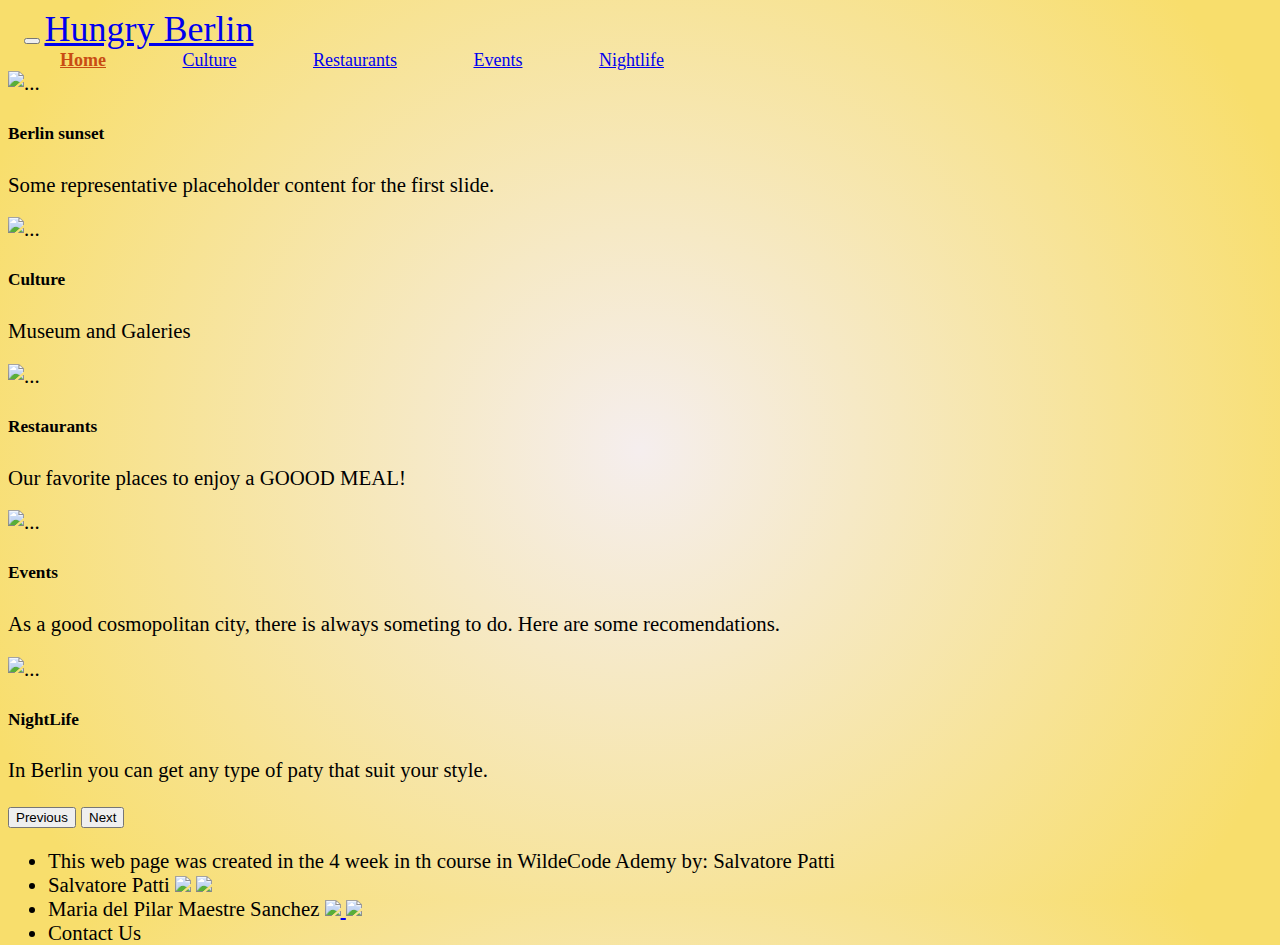
==== index.html @ 7917c109 "adding Navbar Home button" ====
<!DOCTYPE html>
<html lang="en">
<head>
    <meta charset="UTF-8">
    <meta http-equiv="X-UA-Compatible" content="IE=edge">
    <meta name="viewport" content="width=device-width, initial-scale=1.0">
    <link href="https://cdn.jsdelivr.net/npm/bootstrap@5.0.1/dist/css/bootstrap.min.css" rel="stylesheet"
     integrity="sha384-+0n0xVW2eSR5OomGNYDnhzAbDsOXxcvSN1TPprVMTNDbiYZCxYbOOl7+AMvyTG2x" crossorigin="anonymous">
     <link rel="stylesheet" href="https://use.fontawesome.com/releases/v5.15.3/css/all.css" integrity="sha384-SZXxX4whJ79/gErwcOYf+zWLeJdY/qpuqC4cAa9rOGUstPomtqpuNWT9wdPEn2fk" crossorigin="anonymous">
    <link rel="stylesheet" href="style.css">
    <title>Hungry Berlin</title>
</head>
<body>
    
    <nav class="navbar navbar-expand-lg navbar-light ">
      <div class="container-fluid">
        <button class="navbar-toggler" type="button" data-bs-toggle="collapse" data-bs-target="#navbarNavAltMarkup" aria-controls="navbarNavAltMarkup" aria-expanded="false" aria-label="Toggle navigation">
          <span class="navbar-toggler-icon"></span>
        </button>
        <a class="navbar-brand" href="#">Hungry Berlin</a>
        <div class="collapse navbar-collapse" id="navbarNavAltMarkup">
          <div class="navbar-nav">
            <a class="nav-link active" href="#">Home</a>
            <a class="nav-link" href="./culture.html">Culture</a>
            <a class="nav-link" href="./restaurants.html">Restaurants</a>
            <a class="nav-link" href="#">Events</a>
            <a class="nav-link " href="./nightlife.html">Nightlife</a>
          </div>
        </div>
      </div>
    </nav> 
  


      <!-- CASOURSEL -->

      <div id="carouselExampleControls" class="carousel slide" >
        <div class="carousel-inner">
          <div class="carousel-item active">
            <img src="https://www.riotgames.com/darkroom/1440/c2f185cb48161e1bb6c6fea45257bdcb:dfdab8b9364f007f0fd96be0b1cf52be/berlin.jpg" class="d-block " alt="...">
            <div class="carousel-caption d-none d-md-block">
                <h5>Berlin sunset</h5>
                <p>Some representative placeholder content for the first slide.</p>
              </div>
          </div>
          <div class="carousel-item">
            <img src="https://cdn.pixabay.com/photo/2018/07/21/13/17/berlin-3552537_960_720.jpg" class="d-block " alt="...">
            <div class="carousel-caption d-none d-md-block">
                <h5>Culture</h5>
                <p>Museum and Galeries</p>
              </div>
          </div>
          <div class="carousel-item">
            <img src="https://www.tip-berlin.de/wp-content/uploads/2019/07/2019.04.18-Terrasse-CS%C2%A9Marvin-Pelny-39-1600x1067.jpg" class="d-block " alt="...">
            <div class="carousel-caption d-none d-md-block">
                <h5>Restaurants</h5>
                <p>Our favorite places to enjoy a GOOOD MEAL!</p>
              </div>
          </div>
          <div class="carousel-item">
            <img src="https://awesomeberlin.net/wp-content/uploads/2014/10/klunker.jpg" class="d-block " alt="...">
            <div class="carousel-caption d-none d-md-block">
                <h5>Events</h5>
                <p>As a good cosmopolitan city, there is always someting to do. Here are some recomendations.</p>
              </div>
          </div>
          <div class="carousel-item">
            <img src="https://scontent-dus1-1.xx.fbcdn.net/v/t31.18172-8/22528636_1212808722152282_7123819863933659393_o.jpg?_nc_cat=108&ccb=1-3&_nc_sid=730e14&_nc_eui2=AeGlfIsFp15sr4lYJLZv9R-gM45PhgNtwekzjk-GA23B6ceUwfc70DAinWifRz7XFfM&_nc_ohc=HaLZEhIUWUkAX-3U3Xs&_nc_ht=scontent-dus1-1.xx&oh=bcc8881fac3eba36b60a0604c800e3b9&oe=60F74139" class="d-block " alt="...">
            <div class="carousel-caption d-none d-md-block">
                <h5>NightLife</h5>
                <p>In Berlin you can get any type of paty that suit your style.</p>
              </div>
          </div>

          <button class="carousel-control-prev" type="button" data-bs-target="#carouselExampleControls" data-bs-slide="prev">
            <span class="carousel-control-prev-icon" aria-hidden="true"></span>
            <span class="visually-hidden">Previous</span>
          </button>
          <button class="carousel-control-next" type="button" data-bs-target="#carouselExampleControls" data-bs-slide="next">
            <span class="carousel-control-next-icon" aria-hidden="true"></span>
            <span class="visually-hidden">Next</span>
          </button>

        </div>
     </div>


<div>  
  <footer class="footer">

    <ul>
			<li>This web page was created in the 4 week in th course in WildeCode Ademy by: Salvatore Patti </li>
  			<li>Salvatore Patti 
          <a href= "https://github.com/sal9110" > 
            <img src="https://img.icons8.com/ios-glyphs/32/000000/github.png"></a>
          <a href = "https://www.linkedin.com/in/salvatore-patti-9b5198141/"> 
            <img src="https://img.icons8.com/ios-filled/32/000000/linkedin.png"> </a> </li>
  			<li>Maria del Pilar Maestre Sanchez <a href= "https://www.linkedin.com/in/mar%C3%ADa-del-pilar-maestre-s%C3%A1nchez-35956a213/"> 
          <img src="https://img.icons8.com/ios-filled/32/000000/linkedin.png"> </a>
        <a href = "https://github.com/Kariakito">  
          <img src="https://img.icons8.com/ios-glyphs/32/000000/github.png"></a></li>
  			<li>Contact Us</li>
		</ul>
    
    
  </footer>  
</div>
      <script src="https://cdn.jsdelivr.net/npm/bootstrap@5.0.1/dist/js/bootstrap.bundle.min.js" integrity="sha384-gtEjrD/SeCtmISkJkNUaaKMoLD0//ElJ19smozuHV6z3Iehds+3Ulb9Bn9Plx0x4" crossorigin="anonymous"></script>
</body>
</html>
---- style.css ----
html{
    height: 100%;
} 
.body{
     background:rgb(0,0,0);
background: radial-gradient(circle, rgb(185, 178, 178) 0%, rgb(242, 234, 121) 90%);

    font-family: -apple-system, BlinkMacSystemFont, 'Segoe UI', Roboto, Oxygen, Ubuntu, Cantarell, 'Open Sans', 'Helvetica Neue', sans-serif;
}

body{
    height: 100%;
     background: rgb(0,0,0);
background: radial-gradient(circle, rgb(245, 238, 238) 0%, rgb(248, 222, 108) 90%);

}

@media screen and (min-width:1000px){
    body{
        font-size: 130%;
    }
}




/* NAV */

.navbar{
    margin : 0 1rem;
}
@media screen and (min-width:992px){
    .navbar{
        font-size: 18px;
    }
}
@media screen and (min-width:1450px){
    .navbar{
        font-size: 1.6rem;
    }
}

.navbar-collapse {
    justify-content: center;
}

.nav-link{
    margin: 0 2em;
}
.navbar-brand{
    font-size: 2em;
}

.navbar-light .navbar-nav .nav-link.active, .navbar-light .navbar-nav .show>.nav-link {
    font-weight: bold;
    color:rgb(200, 76, 19)
    
}

/* HEADER */

.container-header{
 display: flex;
 justify-content: center;
 align-items: center;;
 min-height: 15vh;
 background-repeat:no-repeat;
 background-size:cover;
 margin : 0 1rem;
}

.events-header{
    background-image: url(./img/event_Header.jpg);
    background-position: left bottom;
}


.nightlife-header{
    background-image: url(./img/nightlife-header.jpeg);
    background-position: center
}

.culture-header{
    background-image: url(./img/culture-header.jpeg);
    background-position: center
}


.restaurants-header{ 
    background-image: url(./img/restaurant-header.jpeg);
    background-position: center
}

@media screen and (min-width: 680px){
    .container-header{
        min-height: 20vh;
    }
}


.text-header{
    color: white;
    font-size: 2.5em;
    background-color: rgba(31, 30, 30, 0.438);
}


@media screen and (min-width:1450px){
    .text-header{
        font-size: 4em ;
    }
}

/* CARDS */

.card{
    display: block;
    width: 100%;
    margin: 1rem;
    background: rgb(0,0,0);
    background: radial-gradient(circle, rgb(255, 255, 255) 0%, rgba(236, 236, 188, 0.685) 80%);
    box-shadow: 2px 2px 5px;
}

@media screen and (min-width: 765px){
    .card{
        margin: 2em  auto;
        width: 45%;
        height: auto;
    }
    
}

@media screen and (min-width: 1198px){
    .card{
        margin: 2em  auto;
        width: 30%;
        height: auto;
    }
    
}

@media screen and (min-width: 1650px){
    .card{
        margin: 2em  2em;
        width: 25%;
        height: auto;
    }
    
}

.card-container{
    display: flex; 
    flex-wrap: wrap;
    justify-content: center;
    margin: 2em auto;
}
.card:hover{
    transform: scale(1.05);
    transition: transform .4s;
}
.card-img-top{
    
    width: 100%;
    height: 15rem;
    object-fit:cover;
}

.card-title{
    font-weight: bold;
    margin-bottom: 1em;
}

.card-subtitle{
    margin-bottom: 1em;
    font-size: 20px;
    color : rgb(200, 76, 19);
}

/* CAROUSEL */

.carousel-item img{
    height: 35vh;
    object-fit:cover;
    width: 100%;
    object-position:  50% 50%;
}

@media screen and (min-width:1198px){
    .carousel-item img{
        height: 60vh;
        width: 100%;
        
    }
}

/* Footer */

.footer {

    margin-top:auto;
}

i{
    color: black;

}

i:hover{
    color:gray;
}
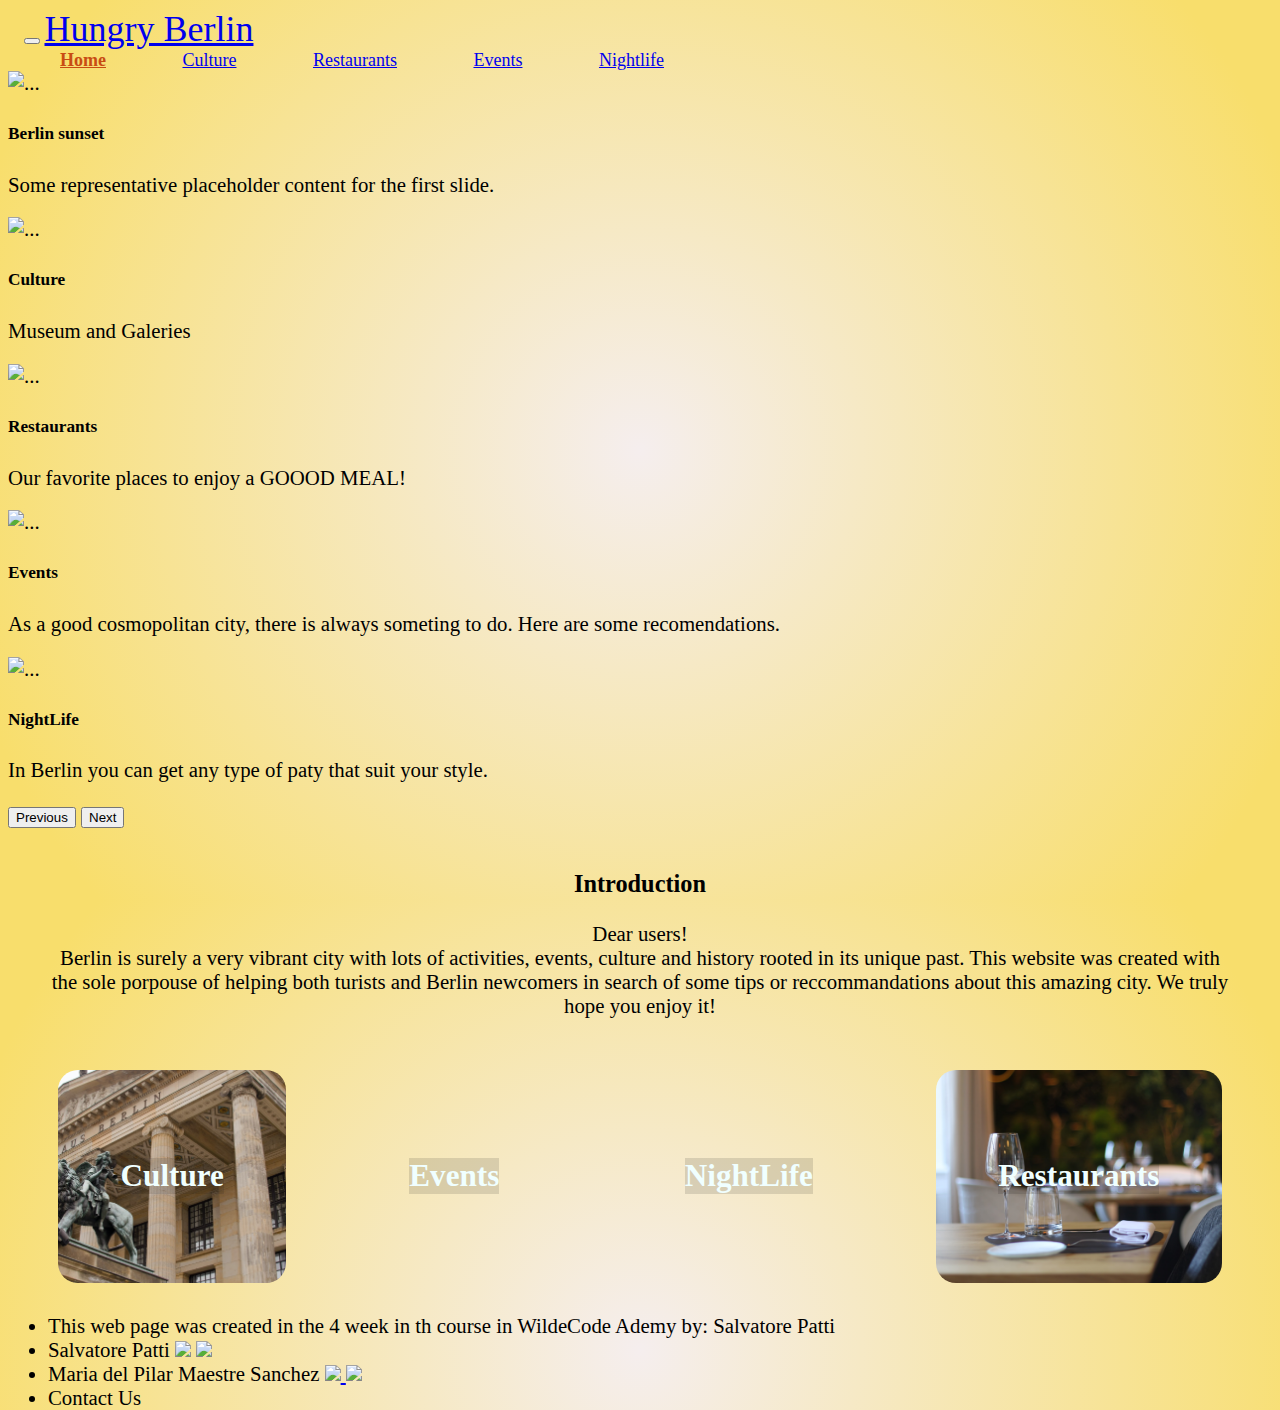
==== commit dd1b01fd: "added button cards to homepage" ====
--- a/index.html
+++ b/index.html
@@ -86,6 +86,36 @@
 
 
 <div>  
+<div class="intro">
+  <h3>Introduction</h3>
+<p>
+  Dear users! <br>
+  Berlin is surely a very vibrant city with lots of activities, events, culture and history rooted in its unique past.
+  This website was created with the sole porpouse of helping both turists and Berlin newcomers in search of some tips or reccommandations about this amazing city.
+ 
+  We truly hope you enjoy it!
+</p>
+</div>
+
+<div class="index-btn-container ">
+    <div onclick="location.href='culture.html';" class="indexButton culture ">
+      <h2 class=>Culture</h2>
+    </div>
+  
+  <div onclick="location.href='events.html';" class="indexButton events  ">
+    <h2 class=>Events</h2>
+  </div>
+
+  <div onclick="location.href='nightlife.html';"  class="indexButton nightlife ">
+    <h2 class=>NightLife</h2>
+  </div>
+
+  <div onclick="location.href='restaurants.html';" class="indexButton  restaurants ">
+    <h2 class=>Restaurants</h2>
+  </div>
+</div>
+
+
   <footer class="footer">
 
     <ul>
--- a/style.css
+++ b/style.css
@@ -69,7 +69,7 @@
  margin : 0 1rem;
 }
 
-.events-header{
+.events-header {
     background-image: url(./img/event_Header.jpg);
     background-position: left bottom;
 }
@@ -194,6 +194,88 @@
     }
 }
 
+/* HOMEPAGE INTRO  */
+
+.intro{
+    margin: 2em;
+text-align: center;
+
+}
+
+/* HOMEPAGE BUTTONS */
+
+@media screen and (min-width: 1074px){
+    .index-btn-container{
+        display: flex;
+        justify-content: space-evenly;
+        flex-wrap: wrap;
+    }
+}
+
+@media screen and (min-width: 1350px){
+    .index-btn-container{
+        justify-content: space-evenly;
+    }
+}
+
+.indexButton{
+    
+    margin: 0.5em ;
+    padding: 3em;
+    border-radius: 20px;
+    
+}
+
+@media screen and (min-width: 1350px) {
+    .indexButton{
+    
+        margin: 0.2em ;
+        padding: 4em;
+        border-radius: 20px;
+        width: 20vw;
+    }
+}
+
+.indexButton:hover{
+    transform: scale(1.05);
+    transition: transform .4s;
+}
+
+.index-btn-container h2 {
+    text-decoration: none;
+    color: azure;
+    text-align: center;
+    background-color: rgba(31, 30, 30, 0.138)
+}
+
+
+.events {
+    background: no-repeat url(./img/event_Header.jpg);
+    background-position: left bottom;
+    background-size:cover;
+    
+}
+
+
+.nightlife{
+    background: no-repeat url(./img/nightlife-header.jpeg);
+    background-position: center;
+    background-size:cover;
+}
+
+.culture{
+    background: no-repeat url(./img/culture-header.jpeg);
+    background-position: center;
+    background-size:cover;
+}
+
+.restaurants{ 
+    background: no-repeat  url(./img/restaurant-header.jpeg);
+    background-position: center;
+    background-size:cover;
+}
+
+
 /* Footer */
 
 .footer {
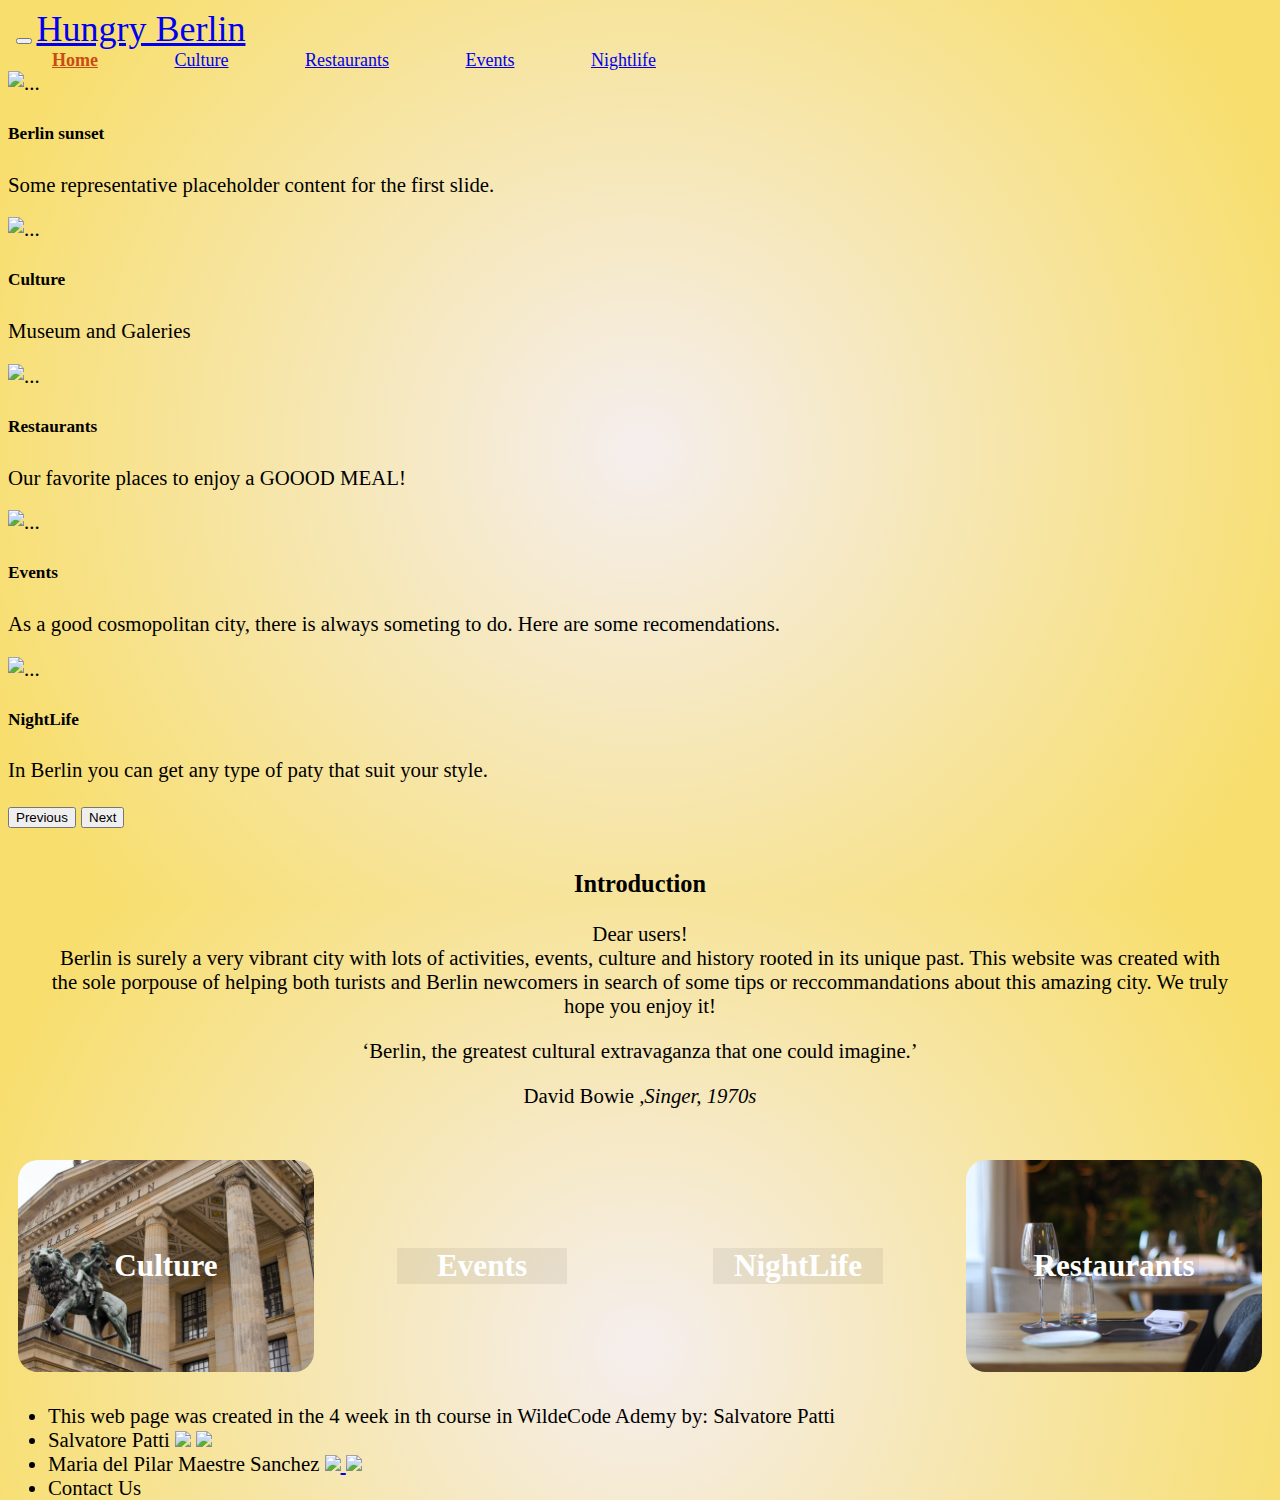
==== commit 3cf2d19b: "added new card in culture and adjusted index html button + a berlin quote" ====
--- a/index.html
+++ b/index.html
@@ -83,20 +83,25 @@
 
         </div>
      </div>
+<div> 
+<!-- INTODUCTION  -->
+  <div class="intro">
+    <h3>Introduction</h3>
+  <p>
+    Dear users! <br>
+    Berlin is surely a very vibrant city with lots of activities, events, culture and history rooted in its unique past.
+    This website was created with the sole porpouse of helping both turists and Berlin newcomers in search of some tips or reccommandations about this amazing city.
+  
+    We truly hope you enjoy it!
+  </p>
 
+  <blockquote class="blockquote">
+    <p class="mb-3">‘Berlin, the greatest cultural extravaganza that one could imagine.’</p>
+    <footer class="blockquote-footer">David Bowie <cite title="Source Title">,Singer, 1970s</cite></footer>
+  </blockquote>
+  </div>
 
-<div>  
-<div class="intro">
-  <h3>Introduction</h3>
-<p>
-  Dear users! <br>
-  Berlin is surely a very vibrant city with lots of activities, events, culture and history rooted in its unique past.
-  This website was created with the sole porpouse of helping both turists and Berlin newcomers in search of some tips or reccommandations about this amazing city.
- 
-  We truly hope you enjoy it!
-</p>
-</div>
-
+  <!-- NAVIGATION BUTTON  -->
 <div class="index-btn-container ">
     <div onclick="location.href='culture.html';" class="indexButton culture ">
       <h2 class=>Culture</h2>
--- a/style.css
+++ b/style.css
@@ -27,7 +27,7 @@
 /* NAV */
 
 .navbar{
-    margin : 0 1rem;
+    margin : 0 0.5rem;
 }
 @media screen and (min-width:992px){
     .navbar{
@@ -115,14 +115,14 @@
 
 .card{
     display: block;
-    width: 100%;
+    width: 90%;
     margin: 1rem;
     background: rgb(0,0,0);
     background: radial-gradient(circle, rgb(255, 255, 255) 0%, rgba(236, 236, 188, 0.685) 80%);
     box-shadow: 2px 2px 5px;
 }
 
-@media screen and (min-width: 765px){
+@media screen and (min-width: 700px){
     .card{
         margin: 2em  auto;
         width: 45%;
@@ -204,11 +204,12 @@
 
 /* HOMEPAGE BUTTONS */
 
-@media screen and (min-width: 1074px){
+@media screen and (min-width: 806px){
     .index-btn-container{
+        
         display: flex;
         justify-content: space-evenly;
-        flex-wrap: wrap;
+        flex-wrap:initial;
     }
 }
 
@@ -221,18 +222,23 @@
 .indexButton{
     
     margin: 0.5em ;
-    padding: 3em;
+    padding: 2.5em;
     border-radius: 20px;
     
+    
+}
+
+@media screen and (min-width: 1050px) {
+    .indexButton{
+        width: 25vw;
+        padding: 3em;
+    }
 }
 
 @media screen and (min-width: 1350px) {
     .indexButton{
-    
-        margin: 0.2em ;
-        padding: 4em;
-        border-radius: 20px;
-        width: 20vw;
+        padding: 3.5em;
+        
     }
 }
 
@@ -243,9 +249,9 @@
 
 .index-btn-container h2 {
     text-decoration: none;
-    color: azure;
+    color:rgb(255, 255, 255);
     text-align: center;
-    background-color: rgba(31, 30, 30, 0.138)
+    background-color: rgba(0, 0, 0, 0.061)
 }
 
 
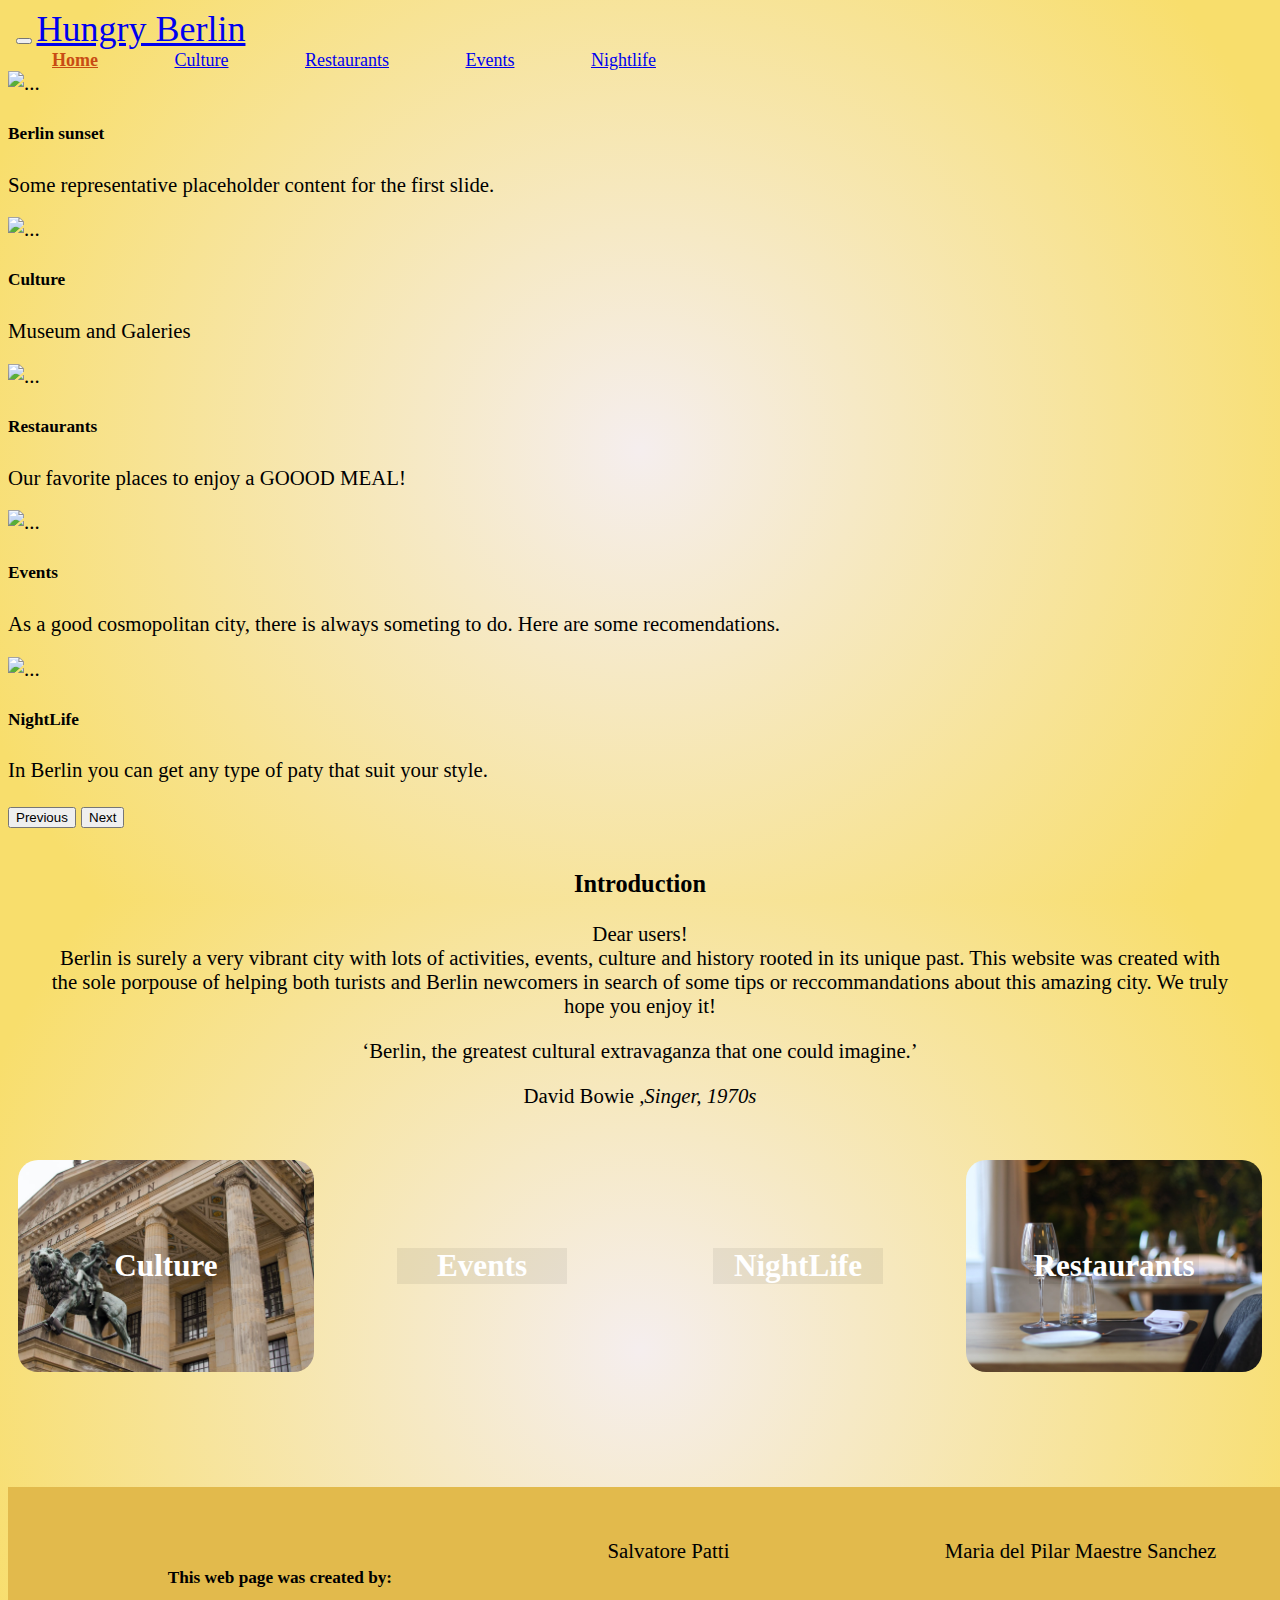
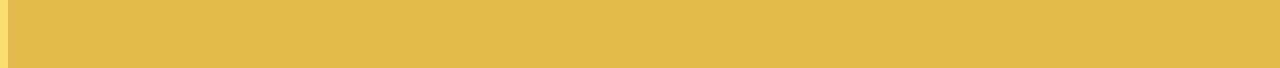
==== commit 43dc5aef: "fixed footer" ====
--- a/index.html
+++ b/index.html
@@ -83,7 +83,7 @@
 
         </div>
      </div>
-<div> 
+
 <!-- INTODUCTION  -->
   <div class="intro">
     <h3>Introduction</h3>
@@ -121,25 +121,33 @@
 </div>
 
 
-  <footer class="footer">
+<div> 
+  <footer class="footer"> 
+  <div class="creators"> 
+    <h5 >This web page was created by:</h5> 
+  </div> 
+      <div>
+        Salvatore Patti 
+      <a href = "https://www.linkedin.com/in/salvatore-patti-9b5198141/"> 
+        <i class="fab fa-linkedin"></i></a> 
+      <a href= "https://github.com/sal9110" > 
+        <i class="fab fa-github"></i></a> 
+        <a href="mailto:salvopatti110@gmail.com"> 
+          <i class="fas fa-envelope"></i></a>
+      </div>
+          <div>
+          Maria del Pilar Maestre Sanchez 
+            <a href= "https://www.linkedin.com/in/mar%C3%ADa-del-pilar-maestre-s%C3%A1nchez-35956a213/"> 
+              <i class="fab fa-linkedin"></i></a> 
+              <a href = "https://github.com/Kariakito"> 
+                <i class="fab fa-github"></i></a> 
+                <a href="mailto:pilarmaestre@gmail.com"> 
+                  <i class="fas fa-envelope"></i></a></li>
+                </div> 
+   
+    </footer> 
+ </div>   
 
-    <ul>
-			<li>This web page was created in the 4 week in th course in WildeCode Ademy by: Salvatore Patti </li>
-  			<li>Salvatore Patti 
-          <a href= "https://github.com/sal9110" > 
-            <img src="https://img.icons8.com/ios-glyphs/32/000000/github.png"></a>
-          <a href = "https://www.linkedin.com/in/salvatore-patti-9b5198141/"> 
-            <img src="https://img.icons8.com/ios-filled/32/000000/linkedin.png"> </a> </li>
-  			<li>Maria del Pilar Maestre Sanchez <a href= "https://www.linkedin.com/in/mar%C3%ADa-del-pilar-maestre-s%C3%A1nchez-35956a213/"> 
-          <img src="https://img.icons8.com/ios-filled/32/000000/linkedin.png"> </a>
-        <a href = "https://github.com/Kariakito">  
-          <img src="https://img.icons8.com/ios-glyphs/32/000000/github.png"></a></li>
-  			<li>Contact Us</li>
-		</ul>
-    
-    
-  </footer>  
-</div>
       <script src="https://cdn.jsdelivr.net/npm/bootstrap@5.0.1/dist/js/bootstrap.bundle.min.js" integrity="sha384-gtEjrD/SeCtmISkJkNUaaKMoLD0//ElJ19smozuHV6z3Iehds+3Ulb9Bn9Plx0x4" crossorigin="anonymous"></script>
 </body>
 </html>
--- a/style.css
+++ b/style.css
@@ -11,7 +11,7 @@
 body{
     height: 100%;
      background: rgb(0,0,0);
-background: radial-gradient(circle, rgb(245, 238, 238) 0%, rgb(248, 222, 108) 90%);
+    background: radial-gradient(circle, rgb(245, 238, 238) 0%, rgb(248, 222, 108) 90%);
 
 }
 
@@ -286,7 +286,19 @@
 
 .footer {
 
-    margin-top:auto;
+ display:inline-flex;
+ align-content: center;
+ justify-content: space-around;
+ margin-top: 5em;
+ margin-bottom:0;
+ width: 100%; 
+ padding: 2.5em;
+ text-align:inherit; 
+ background-color:rgb(226, 186, 76);
+}
+
+.creators{
+    font-weight: bolder;
 }
 
 i{
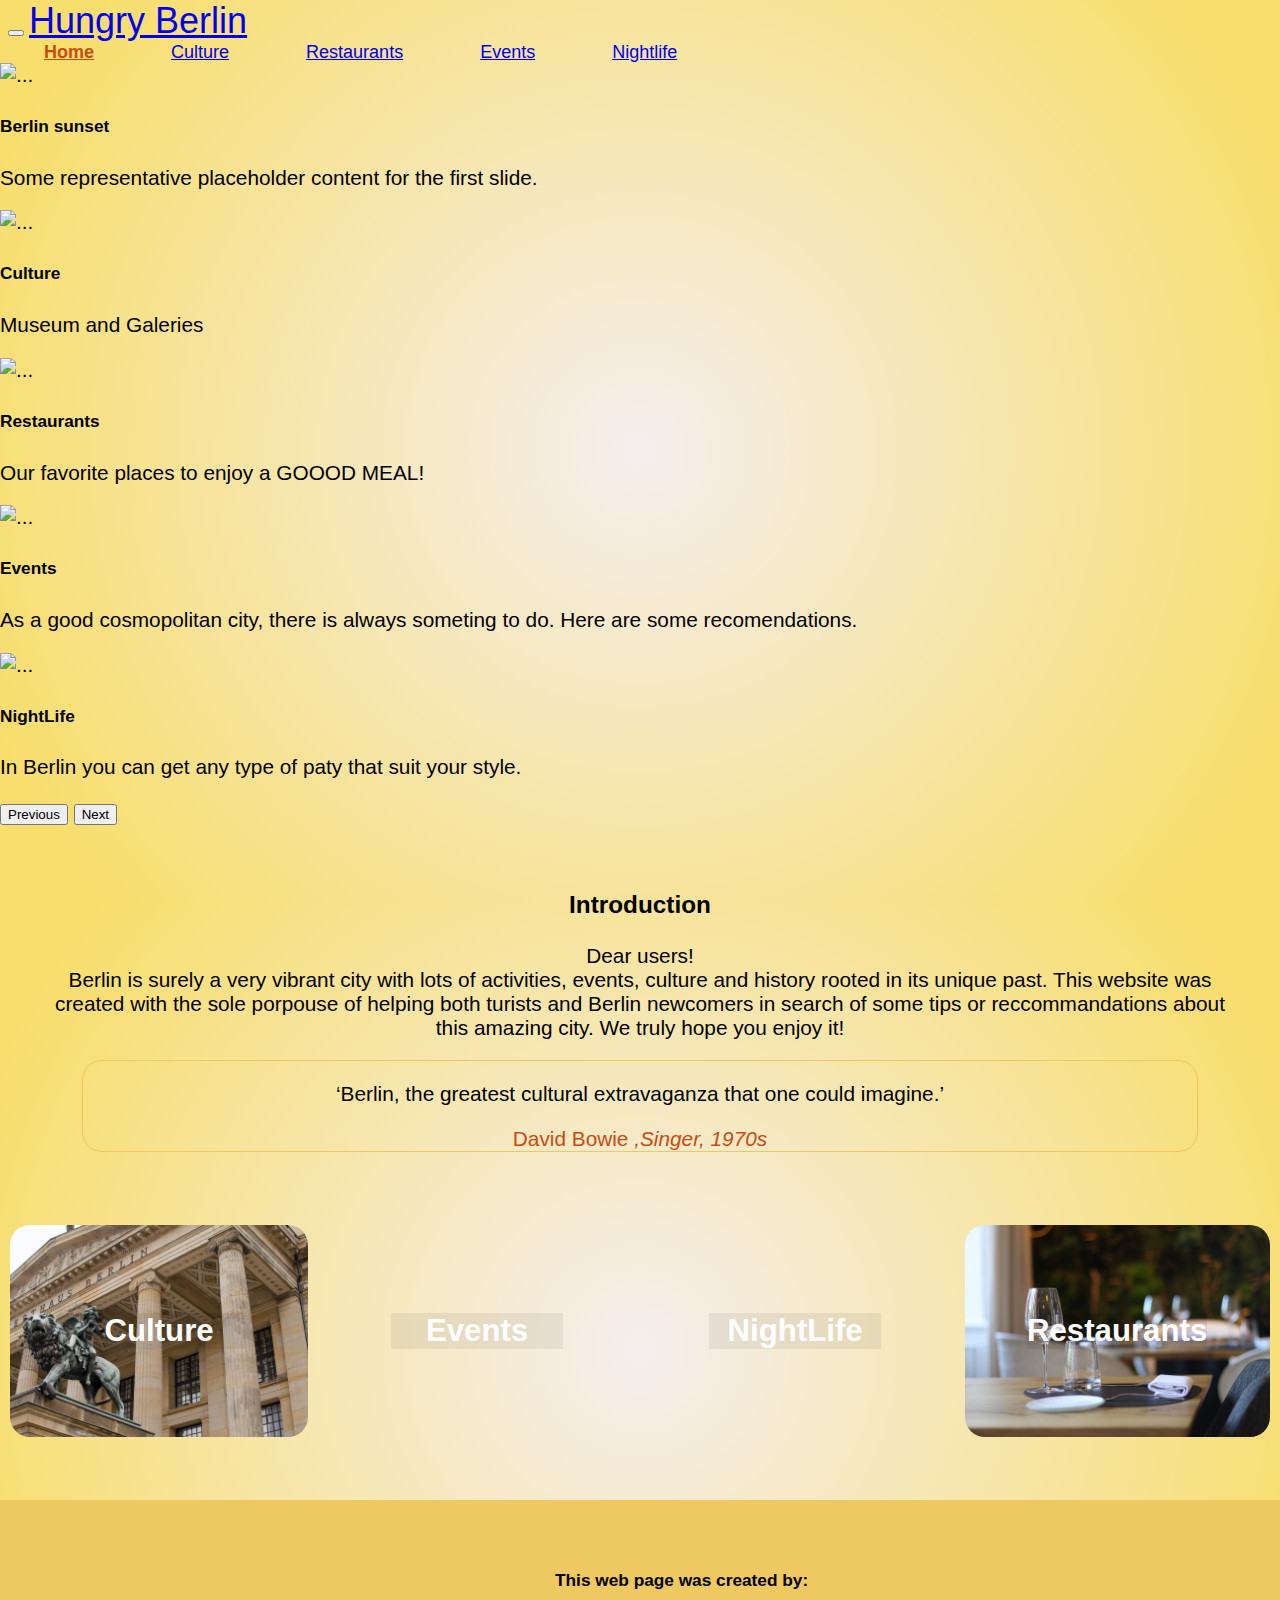
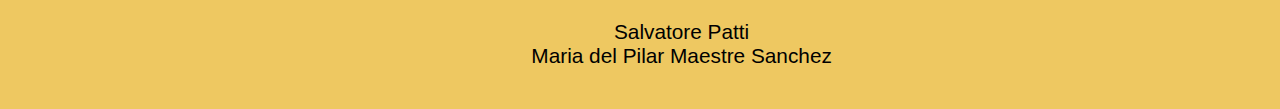
==== commit 6e7074ca: "footer fix" ====
--- a/index.html
+++ b/index.html
@@ -94,7 +94,7 @@
   
     We truly hope you enjoy it!
   </p>
-
+  <!-- BERLIN QUOTE  -->
   <blockquote class="blockquote">
     <p class="mb-3">‘Berlin, the greatest cultural extravaganza that one could imagine.’</p>
     <footer class="blockquote-footer">David Bowie <cite title="Source Title">,Singer, 1970s</cite></footer>
@@ -121,7 +121,7 @@
 </div>
 
 
-<div> 
+
   <footer class="footer"> 
   <div class="creators"> 
     <h5 >This web page was created by:</h5> 
@@ -146,7 +146,7 @@
                 </div> 
    
     </footer> 
- </div>   
+  
 
       <script src="https://cdn.jsdelivr.net/npm/bootstrap@5.0.1/dist/js/bootstrap.bundle.min.js" integrity="sha384-gtEjrD/SeCtmISkJkNUaaKMoLD0//ElJ19smozuHV6z3Iehds+3Ulb9Bn9Plx0x4" crossorigin="anonymous"></script>
 </body>
--- a/style.css
+++ b/style.css
@@ -1,18 +1,19 @@
 html{
     height: 100%;
+   margin-bottom: 0;
+   margin: 0;
 } 
-.body{
-     background:rgb(0,0,0);
-background: radial-gradient(circle, rgb(185, 178, 178) 0%, rgb(242, 234, 121) 90%);
-
+
+body{
+    display: flex;
+    flex-direction: column;
+    justify-content: space-between;
+    height: 100%;
     font-family: -apple-system, BlinkMacSystemFont, 'Segoe UI', Roboto, Oxygen, Ubuntu, Cantarell, 'Open Sans', 'Helvetica Neue', sans-serif;
-}
-
-body{
-    height: 100%;
-     background: rgb(0,0,0);
+    margin-bottom: 0;
+    background: rgb(238, 200, 97);;
     background: radial-gradient(circle, rgb(245, 238, 238) 0%, rgb(248, 222, 108) 90%);
-
+    margin: 0;
 }
 
 @media screen and (min-width:1000px){
@@ -29,6 +30,10 @@
 .navbar{
     margin : 0 0.5rem;
 }
+.navbar-light{
+    color:rgb(238, 200, 97);
+}
+
 @media screen and (min-width:992px){
     .navbar{
         font-size: 18px;
@@ -144,9 +149,10 @@
     .card{
         margin: 2em  2em;
         width: 25%;
-        height: auto;
-    }
-    
+        height: 30em;
+        
+    }
+
 }
 
 .card-container{
@@ -200,6 +206,16 @@
     margin: 2em;
 text-align: center;
 
+}
+
+/* BERLIN QUOTE */
+.blockquote{
+border: 1px solid rgb(238, 200, 97);
+border-radius: 20px;
+}
+
+.blockquote-footer{
+    color: rgb(200, 76, 19);;
 }
 
 /* HOMEPAGE BUTTONS */
@@ -286,15 +302,12 @@
 
 .footer {
 
- display:inline-flex;
- align-content: center;
- justify-content: space-around;
- margin-top: 5em;
- margin-bottom:0;
+ margin-top: 2.5em;
  width: 100%; 
- padding: 2.5em;
- text-align:inherit; 
- background-color:rgb(226, 186, 76);
+ height: auto;
+ padding: 2em;
+ text-align:center; 
+ background-color:rgb(238, 200, 97);
 }
 
 .creators{
@@ -307,5 +320,5 @@
 }
 
 i:hover{
-    color:gray;
-}
+    color:rgb(200, 76, 19);
+}
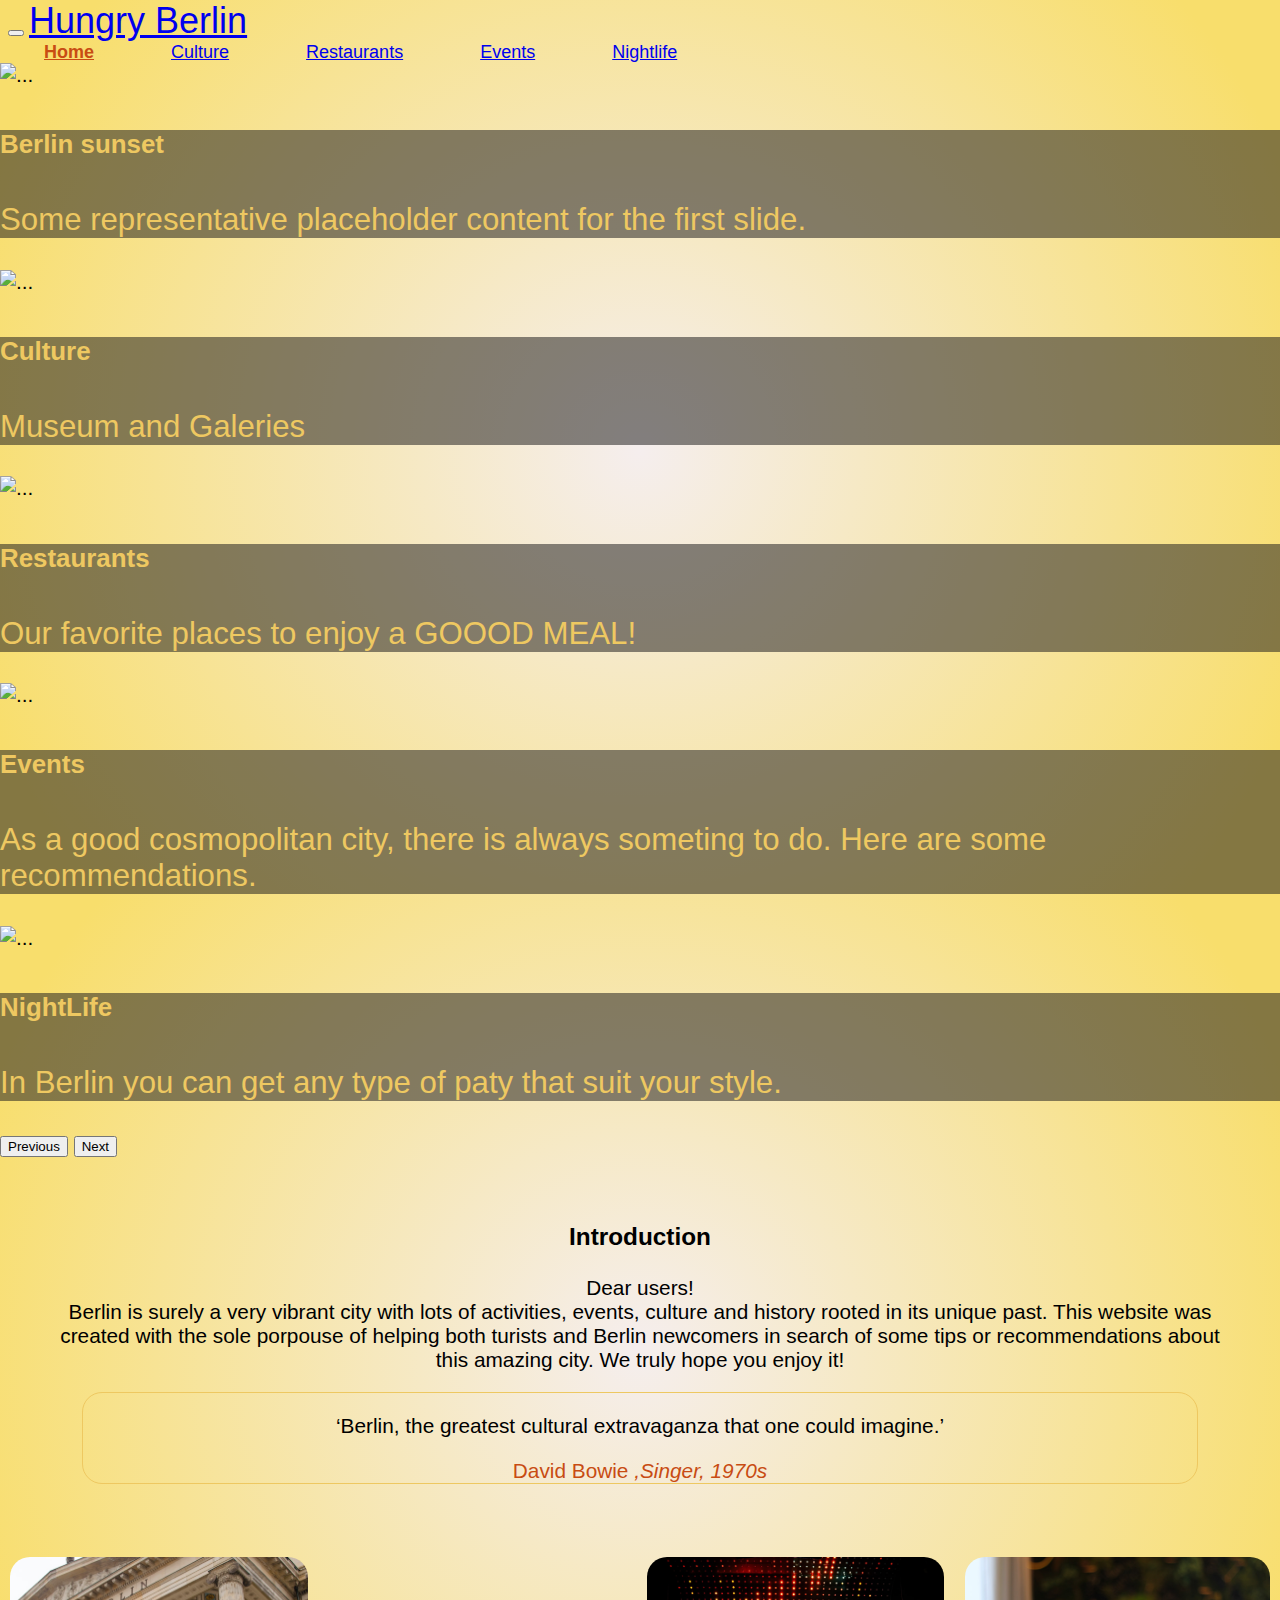
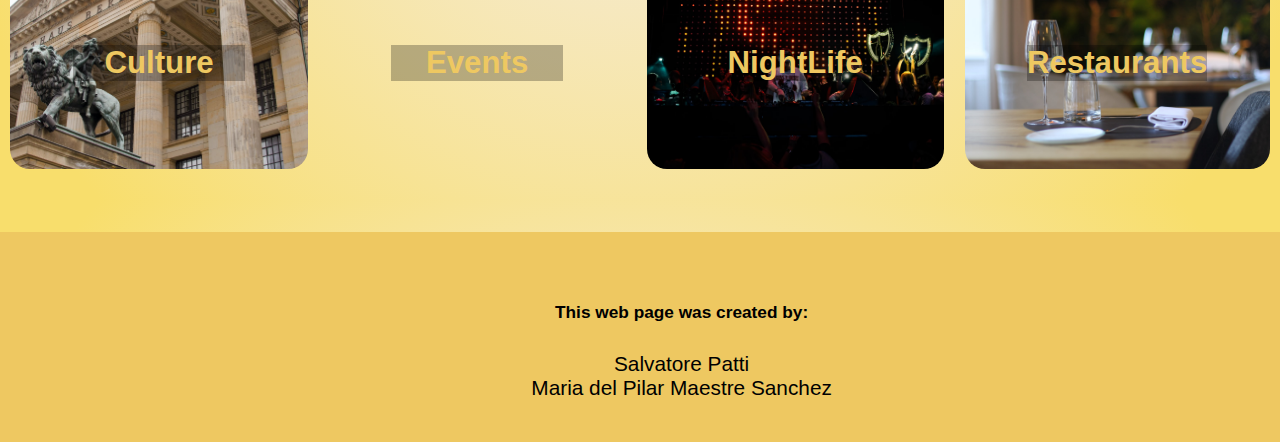
==== commit 75762752: "speling and pictures in restaurants page" ====
--- a/index.html
+++ b/index.html
@@ -61,7 +61,7 @@
             <img src="https://awesomeberlin.net/wp-content/uploads/2014/10/klunker.jpg" class="d-block " alt="...">
             <div class="carousel-caption d-none d-md-block">
                 <h5>Events</h5>
-                <p>As a good cosmopolitan city, there is always someting to do. Here are some recomendations.</p>
+                <p>As a good cosmopolitan city, there is always someting to do. Here are some recommendations.</p>
               </div>
           </div>
           <div class="carousel-item">
@@ -90,7 +90,7 @@
   <p>
     Dear users! <br>
     Berlin is surely a very vibrant city with lots of activities, events, culture and history rooted in its unique past.
-    This website was created with the sole porpouse of helping both turists and Berlin newcomers in search of some tips or reccommandations about this amazing city.
+    This website was created with the sole porpouse of helping both turists and Berlin newcomers in search of some tips or recommendations about this amazing city.
   
     We truly hope you enjoy it!
   </p>
--- a/style.css
+++ b/style.css
@@ -81,7 +81,7 @@
 
 
 .nightlife-header{
-    background-image: url(./img/nightlife-header.jpeg);
+    background-image: url(./img/nightlife-Header.jpeg);
     background-position: center
 }
 
@@ -104,7 +104,7 @@
 
 
 .text-header{
-    color: white;
+    color :rgb(238, 200, 97);
     font-size: 2.5em;
     background-color: rgba(31, 30, 30, 0.438);
 }
@@ -155,6 +155,15 @@
 
 }
 
+.card-link{
+    color: black;
+    text-decoration: none;
+}
+
+.card-link:hover{
+    color:  rgb(200, 76, 19);
+}
+
 .card-container{
     display: flex; 
     flex-wrap: wrap;
@@ -183,7 +192,14 @@
     color : rgb(200, 76, 19);
 }
 
+
 /* CAROUSEL */
+
+.carousel-caption{
+    color :rgb(238, 200, 97);
+    font-size: 1.5em;
+    background-color: rgba(31, 30, 30, 0.538);
+}
 
 .carousel-item img{
     height: 35vh;
@@ -265,9 +281,9 @@
 
 .index-btn-container h2 {
     text-decoration: none;
-    color:rgb(255, 255, 255);
+    color :rgb(238, 200, 97);;
     text-align: center;
-    background-color: rgba(0, 0, 0, 0.061)
+    background-color: rgba(0, 0, 0, 0.261)
 }
 
 
@@ -280,7 +296,7 @@
 
 
 .nightlife{
-    background: no-repeat url(./img/nightlife-header.jpeg);
+    background: no-repeat url(./img/nightlife-Header.jpeg);
     background-position: center;
     background-size:cover;
 }
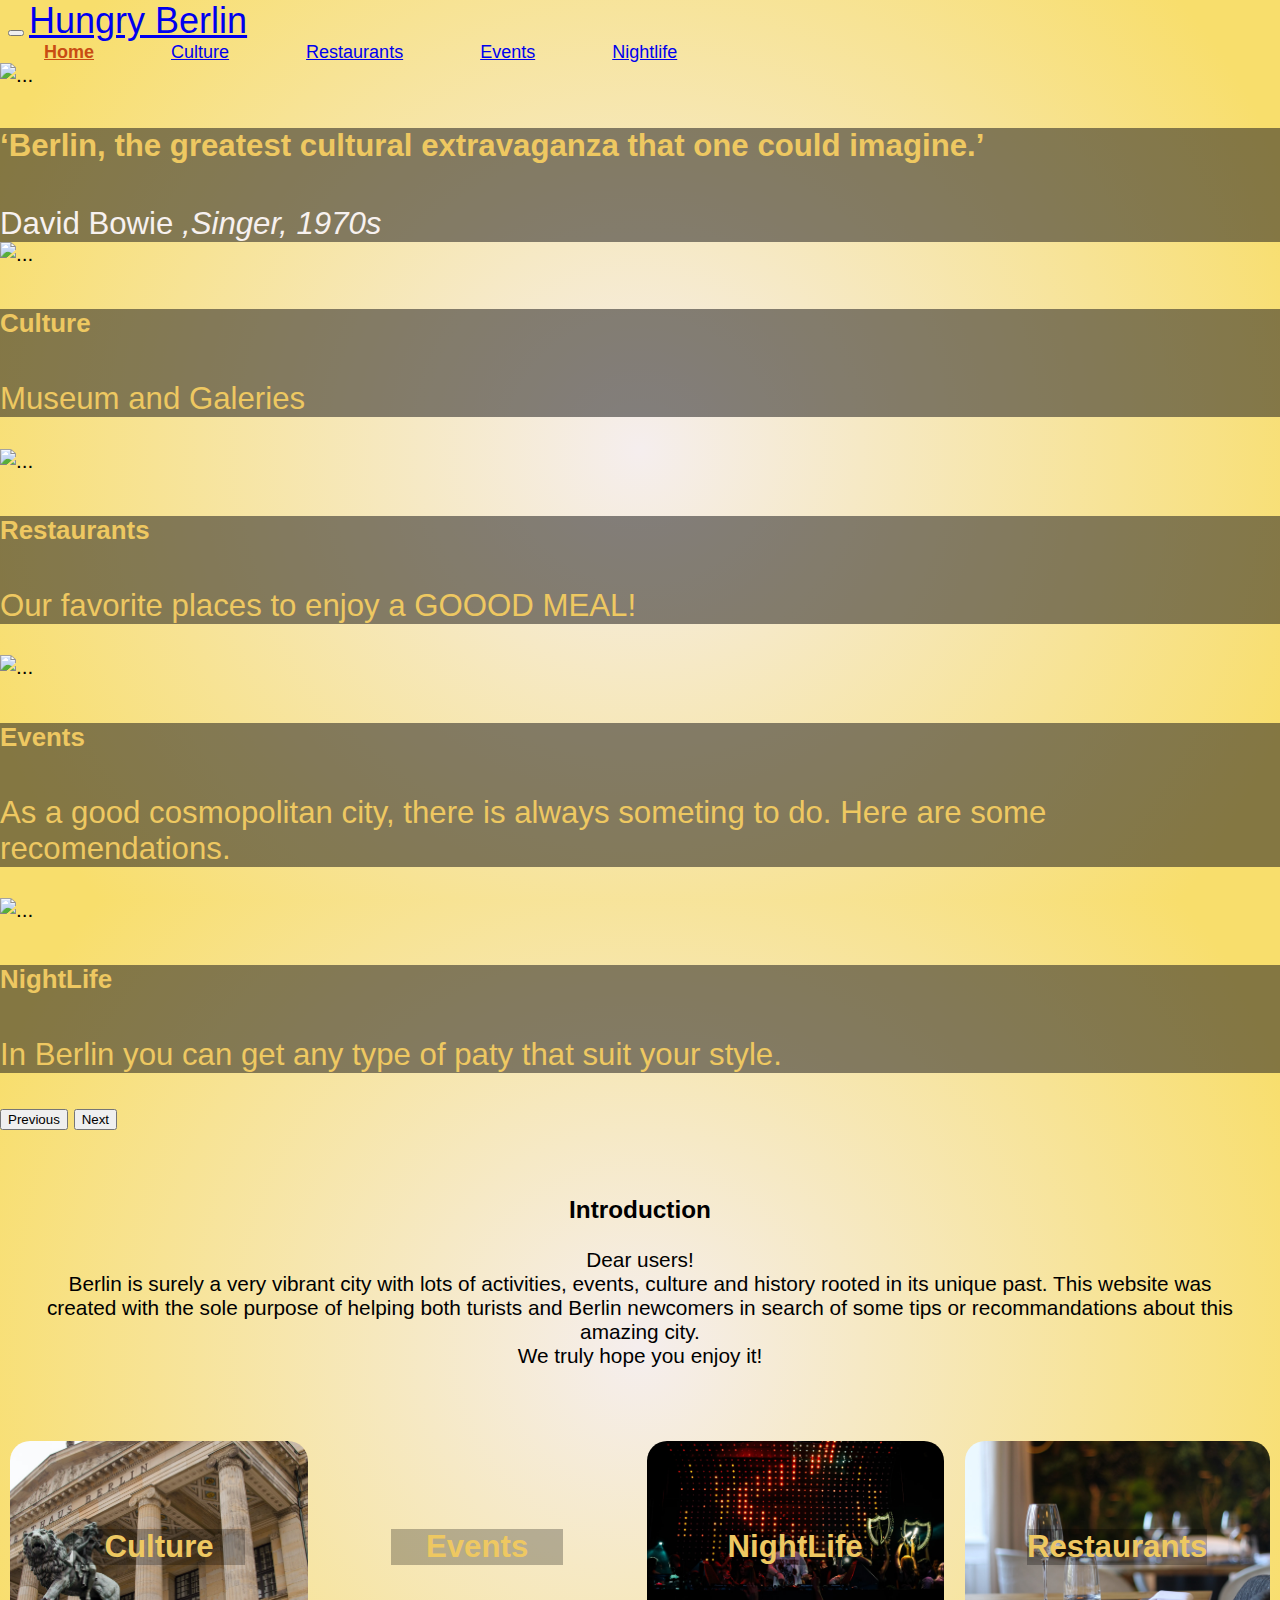
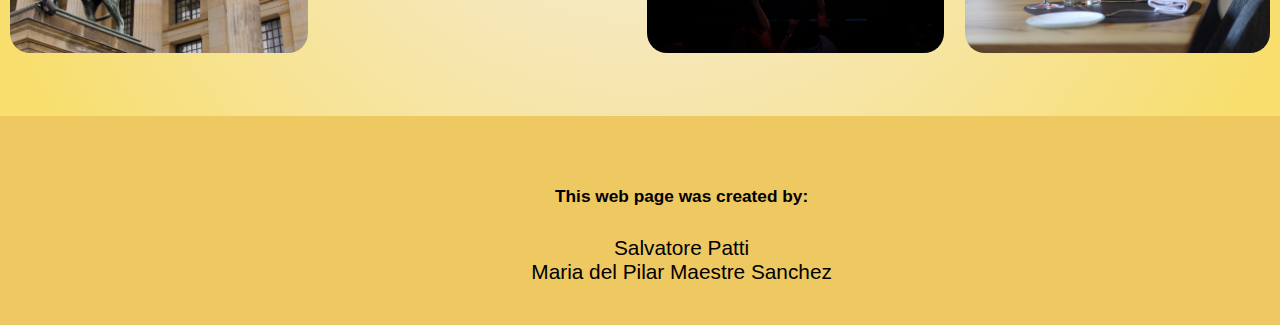
==== commit 8f9dac04: "final fixes" ====
--- a/index.html
+++ b/index.html
@@ -39,8 +39,10 @@
           <div class="carousel-item active">
             <img src="https://www.riotgames.com/darkroom/1440/c2f185cb48161e1bb6c6fea45257bdcb:dfdab8b9364f007f0fd96be0b1cf52be/berlin.jpg" class="d-block " alt="...">
             <div class="carousel-caption d-none d-md-block">
-                <h5>Berlin sunset</h5>
-                <p>Some representative placeholder content for the first slide.</p>
+                <blockquote class="blockquote-carousel">
+                  <h4 class="">‘Berlin, the greatest cultural extravaganza that one could imagine.’</h4>
+                  <footer class="blockquote-footer-carousel">David Bowie <cite title="Source Title">,Singer, 1970s</cite></footer>
+                </blockquote>
               </div>
           </div>
           <div class="carousel-item">
@@ -61,7 +63,7 @@
             <img src="https://awesomeberlin.net/wp-content/uploads/2014/10/klunker.jpg" class="d-block " alt="...">
             <div class="carousel-caption d-none d-md-block">
                 <h5>Events</h5>
-                <p>As a good cosmopolitan city, there is always someting to do. Here are some recommendations.</p>
+                <p>As a good cosmopolitan city, there is always someting to do. Here are some recomendations.</p>
               </div>
           </div>
           <div class="carousel-item">
@@ -86,19 +88,21 @@
 
 <!-- INTODUCTION  -->
   <div class="intro">
+
+    <blockquote class="blockquote">
+      <p class="mb-3">‘Berlin, the greatest cultural extravaganza that one could imagine.’</p>
+      <footer class="blockquote-footer">David Bowie <cite title="Source Title">,Singer, 1970s</cite></footer>
+    </blockquote>
+
     <h3>Introduction</h3>
   <p>
     Dear users! <br>
     Berlin is surely a very vibrant city with lots of activities, events, culture and history rooted in its unique past.
-    This website was created with the sole porpouse of helping both turists and Berlin newcomers in search of some tips or recommendations about this amazing city.
-  
-    We truly hope you enjoy it!
+    This website was created with the sole purpose of helping both turists and Berlin newcomers in search of some tips or recommandations about this amazing city.
+    <br>We truly hope you enjoy it!
   </p>
   <!-- BERLIN QUOTE  -->
-  <blockquote class="blockquote">
-    <p class="mb-3">‘Berlin, the greatest cultural extravaganza that one could imagine.’</p>
-    <footer class="blockquote-footer">David Bowie <cite title="Source Title">,Singer, 1970s</cite></footer>
-  </blockquote>
+  
   </div>
 
   <!-- NAVIGATION BUTTON  -->
--- a/style.css
+++ b/style.css
@@ -140,7 +140,7 @@
     .card{
         margin: 2em  auto;
         width: 30%;
-        height: auto;
+        
     }
     
 }
@@ -149,7 +149,7 @@
     .card{
         margin: 2em  2em;
         width: 25%;
-        height: 30em;
+       
         
     }
 
@@ -181,6 +181,14 @@
     object-fit:cover;
 }
 
+@media screen and (min-width: 2000px ){
+    .card-img-top{
+    
+        height: 20rem;
+        
+    }
+}
+
 .card-title{
     font-weight: bold;
     margin-bottom: 1em;
@@ -202,7 +210,7 @@
 }
 
 .carousel-item img{
-    height: 35vh;
+    height: 40vh;
     object-fit:cover;
     width: 100%;
     object-position:  50% 50%;
@@ -215,6 +223,13 @@
         
     }
 }
+.blockquote-carousel{
+    margin: 0;
+}
+
+    .blockquote-footer-carousel{
+        color: rgb(247, 241, 239);;
+    }
 
 /* HOMEPAGE INTRO  */
 
@@ -232,6 +247,12 @@
 
 .blockquote-footer{
     color: rgb(200, 76, 19);;
+}
+
+@media screen and (min-width:768px){
+    .blockquote{
+        display: none;
+    }
 }
 
 /* HOMEPAGE BUTTONS */
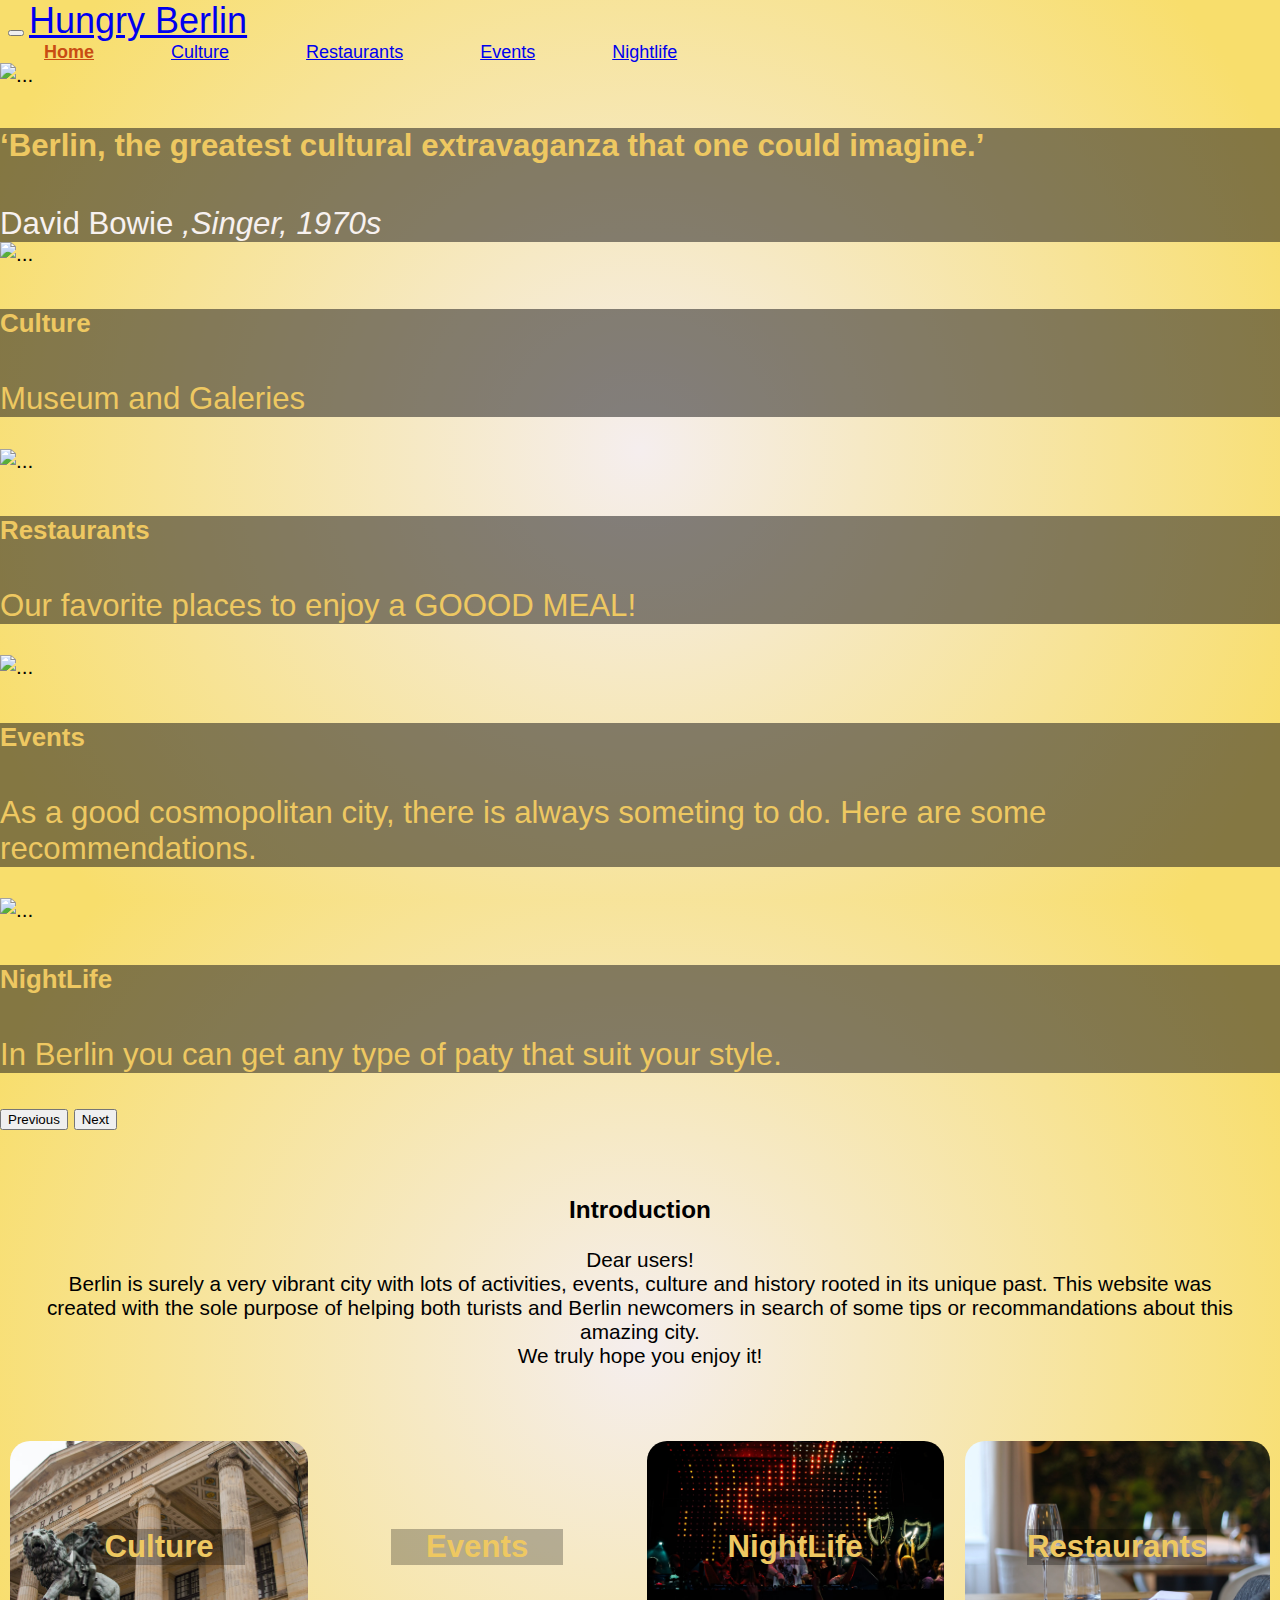
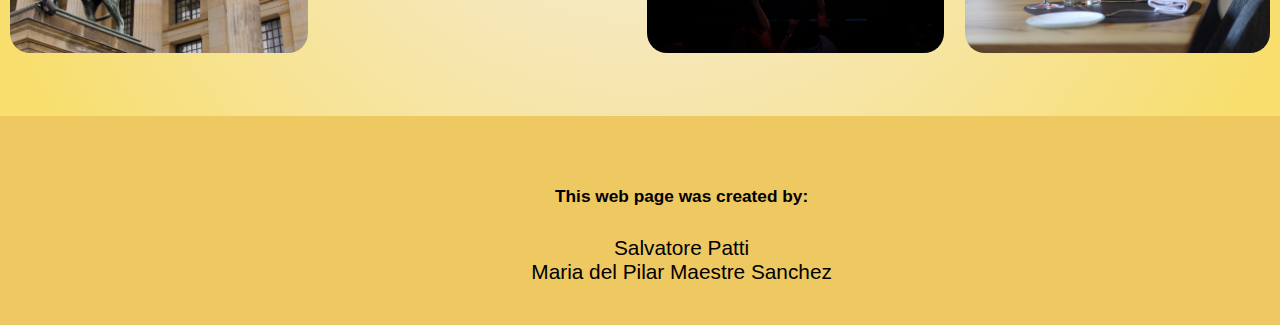
==== commit 8e274a67: "mergin with last fix" ====
--- a/index.html
+++ b/index.html
@@ -63,7 +63,7 @@
             <img src="https://awesomeberlin.net/wp-content/uploads/2014/10/klunker.jpg" class="d-block " alt="...">
             <div class="carousel-caption d-none d-md-block">
                 <h5>Events</h5>
-                <p>As a good cosmopolitan city, there is always someting to do. Here are some recomendations.</p>
+                <p>As a good cosmopolitan city, there is always someting to do. Here are some recommendations.</p>
               </div>
           </div>
           <div class="carousel-item">
--- a/style.css
+++ b/style.css
@@ -180,6 +180,13 @@
     height: 15rem;
     object-fit:cover;
 }
+@media screen and (min-width: 2000px ){
+    .card-img-top{
+    
+    height: 20rem;
+    
+    }
+    }
 
 @media screen and (min-width: 2000px ){
     .card-img-top{
